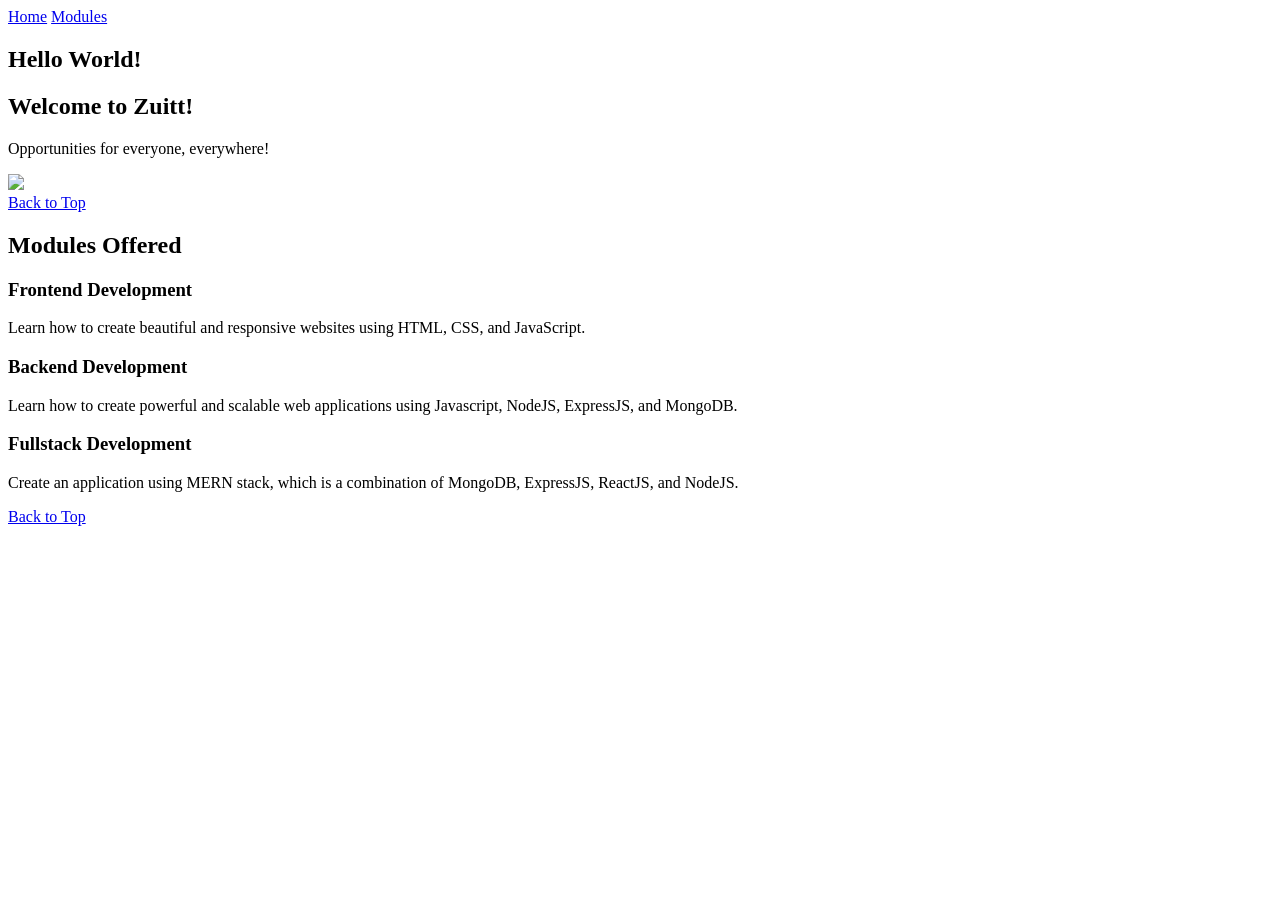
==== s03/discussion/index.html @ 096f711d "Added s03 template" ====
<!DOCTYPE HTML>
<html>
    <head>
        <title>CSS Introduction</title>
    </head>
    <body>

        <nav id="top">
            <a href="#landing" class="nav-link">Home</a>
            <a href="#modules" class="nav-link">Modules</a>
        </nav>
        
        <!-- 
            - section is a semantic tag used to group related content together.
            - It is commonly used to group different sections of a webpage such as header, main content, footer, etc.
            - Unlike div tags which are non-semantic and only used for styling purposes, section tags provide meaning to the content they wrap around which is beneficial for accessibility and SEO. 
        -->

        <section id="landing">

            <h1 class="title" id="hello">Hello World!</h1>
            <h2 class="title">Welcome to Zuitt!</h2>
            <p class="title">Opportunities for everyone, everywhere!</p>
            <div>
                <img src="https://i.imgur.com/74cDiPR.png" id="logo">
            </div>
            <a href="#top">Back to Top</a>

        </section>

        <section id="modules">

            <h2 id="moduleHeader">Modules Offered</h2>

            <div class="module-card">
                <!-- <img src="https://res.cloudinary.com/dneeqo5vq/image/upload/v1710488067/2721616_vc3stp.png" alt="" class="module-image"> -->
                <h3>Frontend Development</h3>
                <p>Learn how to create beautiful and responsive websites using HTML, CSS, and JavaScript.</p>
            </div>
            <div class="module-card">
                <!-- <img src="https://res.cloudinary.com/dneeqo5vq/image/upload/v1710488067/5432506_ne71if.png" alt="" class="module-image"> -->
                <h3>Backend Development</h3>
                <p>Learn how to create powerful and scalable web applications using Javascript, NodeJS, ExpressJS, and MongoDB.</p>
            </div>
            <div class="module-card">
                <!-- <img src="https://res.cloudinary.com/dneeqo5vq/image/upload/v1710488067/5433707_lajdpw.png" alt="" class="module-image"> -->
                <h3>Fullstack Development</h3>
                <p>Create an application using MERN stack, which is a combination of MongoDB, ExpressJS, ReactJS, and NodeJS.</p>
            </div>
    
            <a href="#top">Back to Top</a>

        </section>



    </body>
</html>
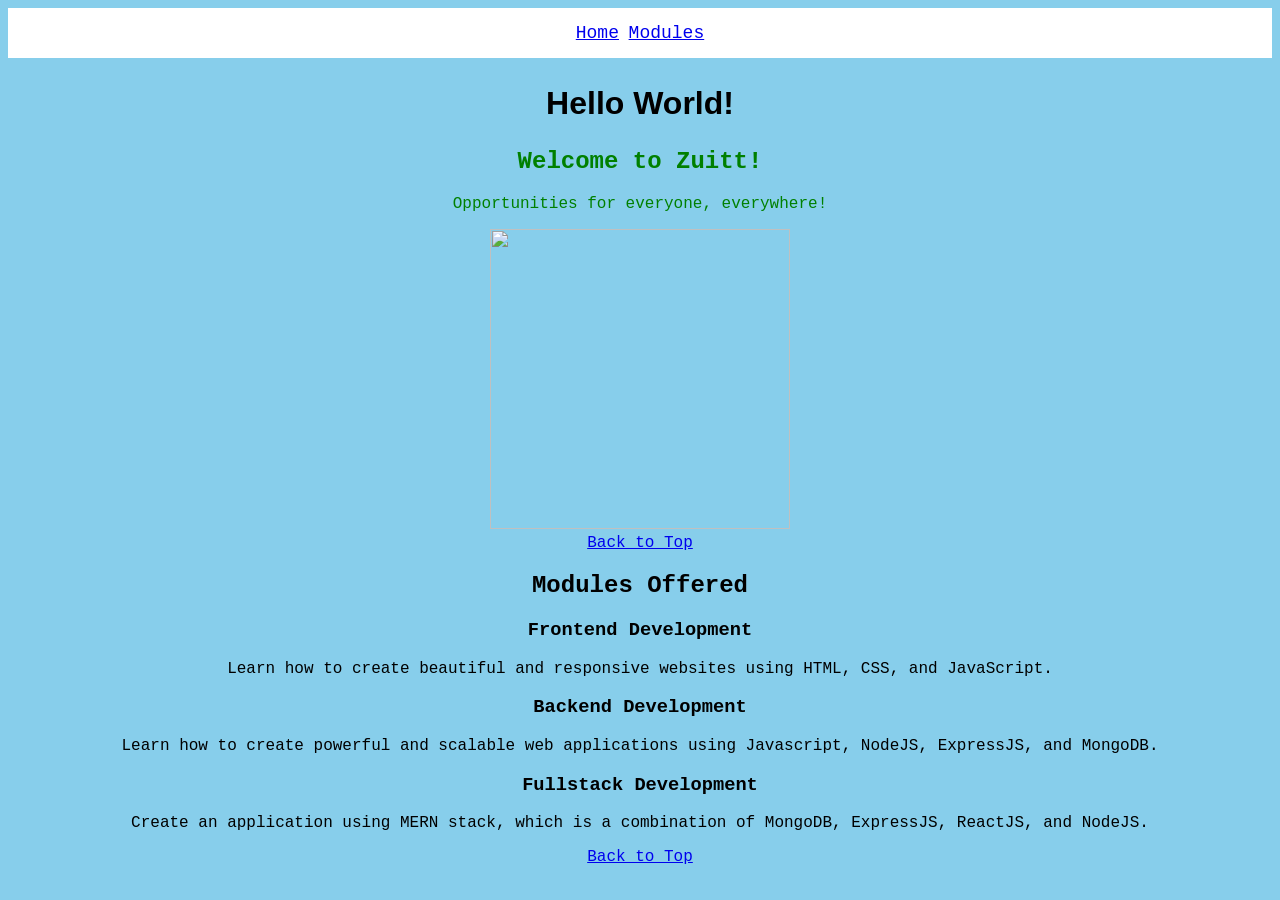
==== commit e0418a63: "Current s03 discussion" ====
--- a/s03/discussion/index.html
+++ b/s03/discussion/index.html
@@ -2,6 +2,8 @@
 <html>
     <head>
         <title>CSS Introduction</title>
+
+        <link rel="stylesheet" type="text/css" href="./index.css">
     </head>
     <body>
 
--- a/s03/discussion/index.css
+++ b/s03/discussion/index.css
@@ -0,0 +1,64 @@
+/*
+
+CSS Syntax:
+Selector {
+	property: value;
+}
+
+*/
+
+/* Universal Selector (*) - targets all the elements. */
+* {
+	font-family: "Courier New", monospace;
+}
+
+/* tag/type selector - target elements with a specified type/tag name */
+
+h1 {
+	font-family: "Tahoma", sans-serif;
+}
+
+body {
+	background-color: skyblue;
+}
+
+section {
+	text-align: center;
+}
+
+nav {
+	background-color: white;
+	text-align: center;
+	/* padding is a property that allow us to add a space within an element. */
+	/* padding: _px - add space in all direction of the element (TBLR)*/
+	padding: 15px;
+}
+
+/* Class Selector (.) target elements based on className. */
+.nav-link {
+	font-size: 18px;
+}
+
+.title {
+	color: green;
+}
+
+/* ID Selector (#) target element based on the id attribute */
+#hello{
+	color: black;
+	/* 
+	- root is a measurement called root element and it references the font-size of the root element 
+	- The default root element font-size is 16px.
+	*/
+	/*
+		= 2rem
+		= 2(16px)
+		2rem = 32px
+	*/
+	font-size: 2rem;
+}
+
+#logo{
+	height: 300px;
+	width: 300px;
+}
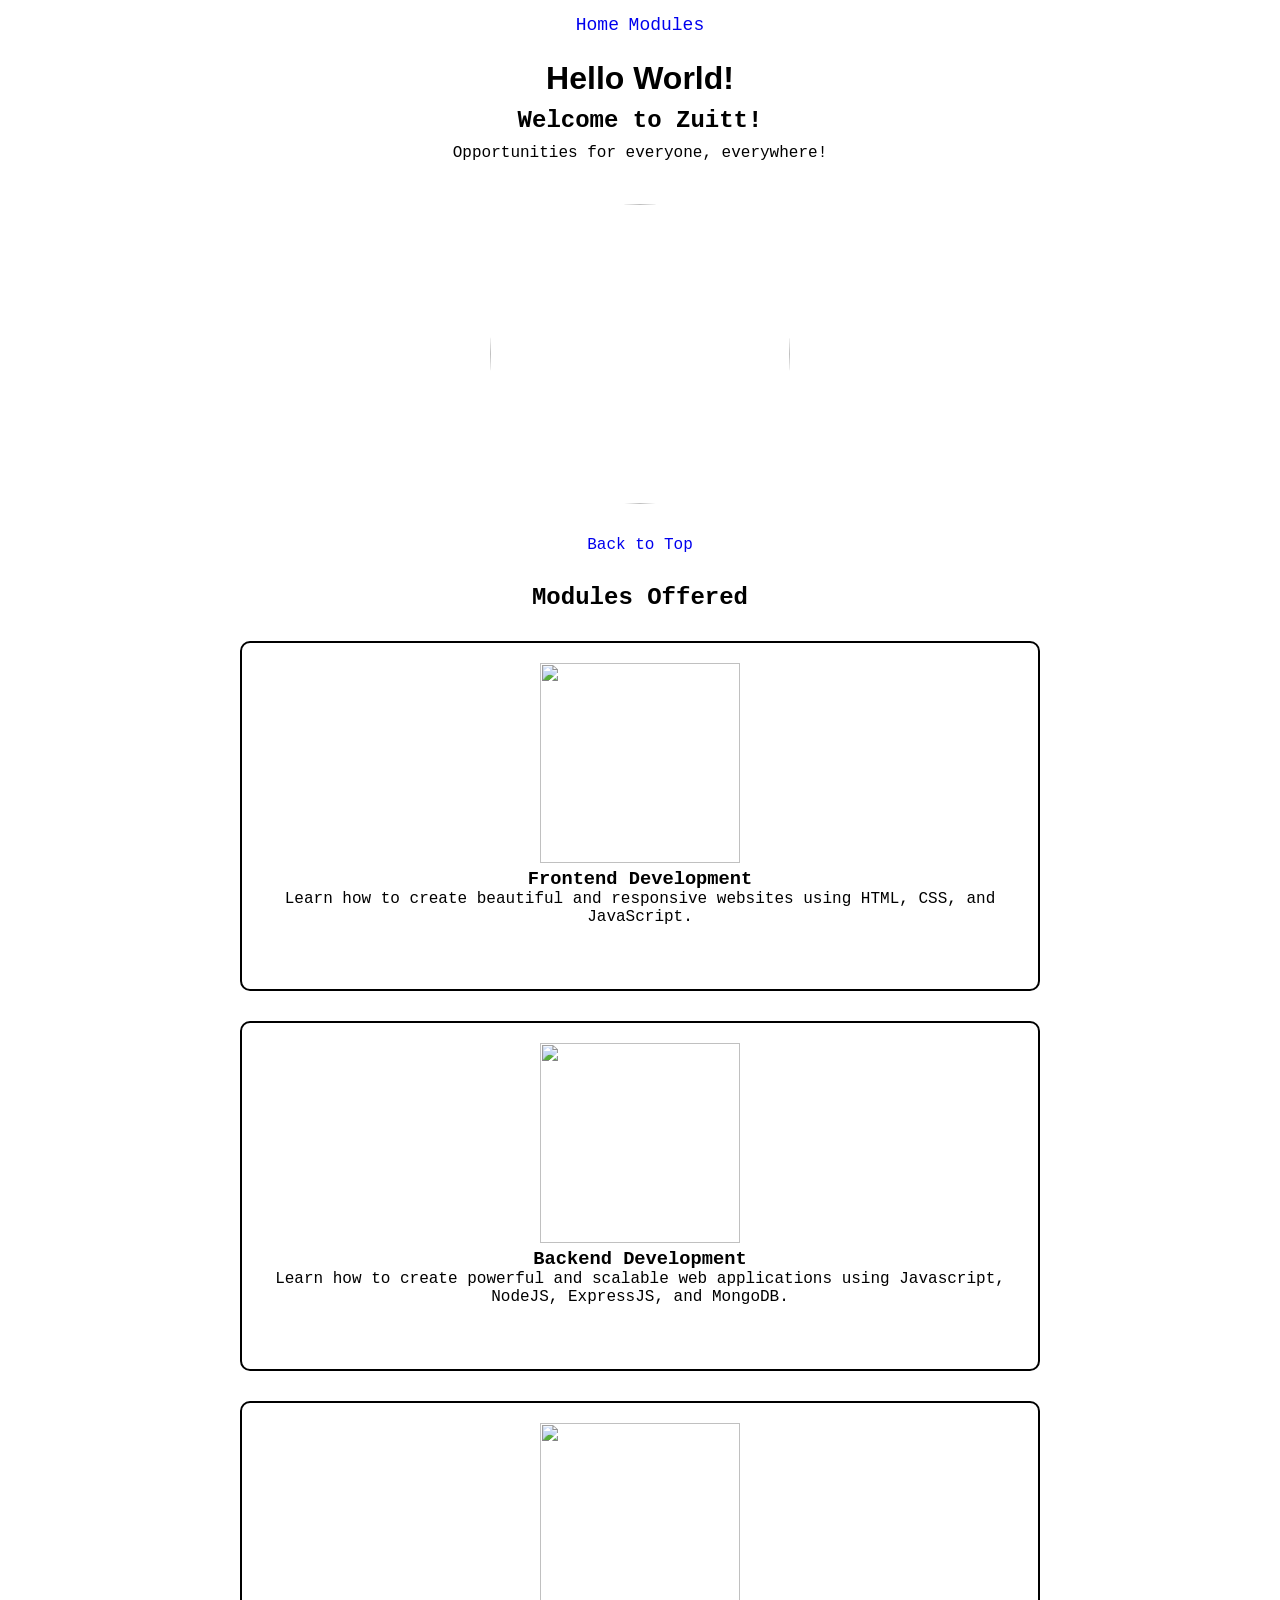
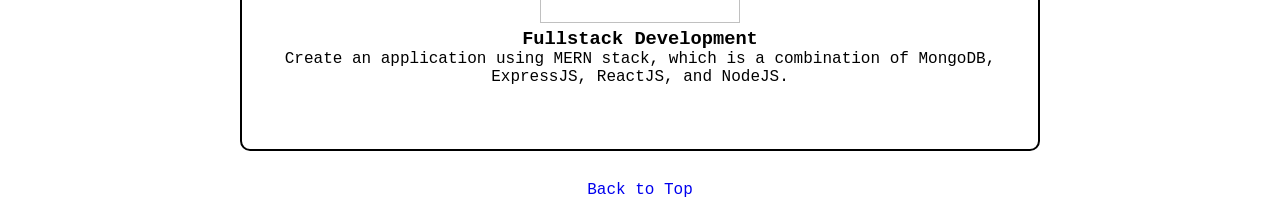
==== commit 28df291e: "Done with s03 discussion" ====
--- a/s03/discussion/index.html
+++ b/s03/discussion/index.html
@@ -35,17 +35,17 @@
             <h2 id="moduleHeader">Modules Offered</h2>
 
             <div class="module-card">
-                <!-- <img src="https://res.cloudinary.com/dneeqo5vq/image/upload/v1710488067/2721616_vc3stp.png" alt="" class="module-image"> -->
+                <img src="https://res.cloudinary.com/dneeqo5vq/image/upload/v1710488067/2721616_vc3stp.png" alt="" class="module-image">
                 <h3>Frontend Development</h3>
                 <p>Learn how to create beautiful and responsive websites using HTML, CSS, and JavaScript.</p>
             </div>
             <div class="module-card">
-                <!-- <img src="https://res.cloudinary.com/dneeqo5vq/image/upload/v1710488067/5432506_ne71if.png" alt="" class="module-image"> -->
+                <img src="https://res.cloudinary.com/dneeqo5vq/image/upload/v1710488067/5432506_ne71if.png" alt="" class="module-image">
                 <h3>Backend Development</h3>
                 <p>Learn how to create powerful and scalable web applications using Javascript, NodeJS, ExpressJS, and MongoDB.</p>
             </div>
             <div class="module-card">
-                <!-- <img src="https://res.cloudinary.com/dneeqo5vq/image/upload/v1710488067/5433707_lajdpw.png" alt="" class="module-image"> -->
+                <img src="https://res.cloudinary.com/dneeqo5vq/image/upload/v1710488067/5433707_lajdpw.png" alt="" class="module-image">
                 <h3>Fullstack Development</h3>
                 <p>Create an application using MERN stack, which is a combination of MongoDB, ExpressJS, ReactJS, and NodeJS.</p>
             </div>
--- a/s03/discussion/index.css
+++ b/s03/discussion/index.css
@@ -7,9 +7,19 @@
 
 */
 
+html {
+	/* allow us to have a smooth scrolling behavior when we navigate to different section of the page using anchor tags. */
+	scroll-behavior: smooth;
+}
+
 /* Universal Selector (*) - targets all the elements. */
 * {
 	font-family: "Courier New", monospace;
+
+	/*CCS Reset*/
+	margin: 0;
+	padding: 0;
+	box-sizing: border-box;
 }
 
 /* tag/type selector - target elements with a specified type/tag name */
@@ -19,7 +29,13 @@
 }
 
 body {
-	background-color: skyblue;
+	/*background-color: skyblue;*/
+	/* Take a path of the image and allow us to add the image as a background. */
+	background-image: url(https://images.unsplash.com/photo-1517816743773-6e0fd518b4a6);
+	background-repeat: no-repeat;
+	background-size: cover;
+	background-position: center;
+	background-attachment: fixed;
 }
 
 section {
@@ -40,7 +56,9 @@
 }
 
 .title {
-	color: green;
+	/*color: green;*/
+	margin-top: 10px;
+	margin-bottom: 10px;
 }
 
 /* ID Selector (#) target element based on the id attribute */
@@ -61,4 +79,44 @@
 #logo{
 	height: 300px;
 	width: 300px;
+	/* border-radius changes the corners of an element from a sharp to a rounded corner. */
+	border-radius: 150px;
+	margin-top: 2rem;
+	margin-bottom: 2rem;
+}
+
+a {
+	/* removes anchor tag text decoration. */
+	text-decoration: none;
+}
+
+
+/*Without border-box*/
+/* width: 1px border (left) + 50px padding (left) + 1px border (right) + 50px padding (right) + 150px (width) = 252px  */
+
+/*With border-box*/
+/* width: 1px border (left) + 50px padding (left) + 1px border (right) + 50px padding (right) + 48px (width) = 150px */
+
+.module-card{
+	height: 350px;
+	width: 800px;
+	border: 2px solid black;
+	background-color: white;
+	padding: 20px;
+	/* margins are spaces outside the element. */
+	margin-top: 30px;
+	margin-bottom: 30px;
+	/* "auto" allow us to automatically calculate the remaining space within the container and center the element. */
+	margin-left: auto;
+	margin-right: auto;
+	border-radius: 10px;
+}
+
+#moduleHeader{
+	margin-top: 30px;
+}
+
+.module-image{
+	width: 200px;
+	height: 200px;
 }
